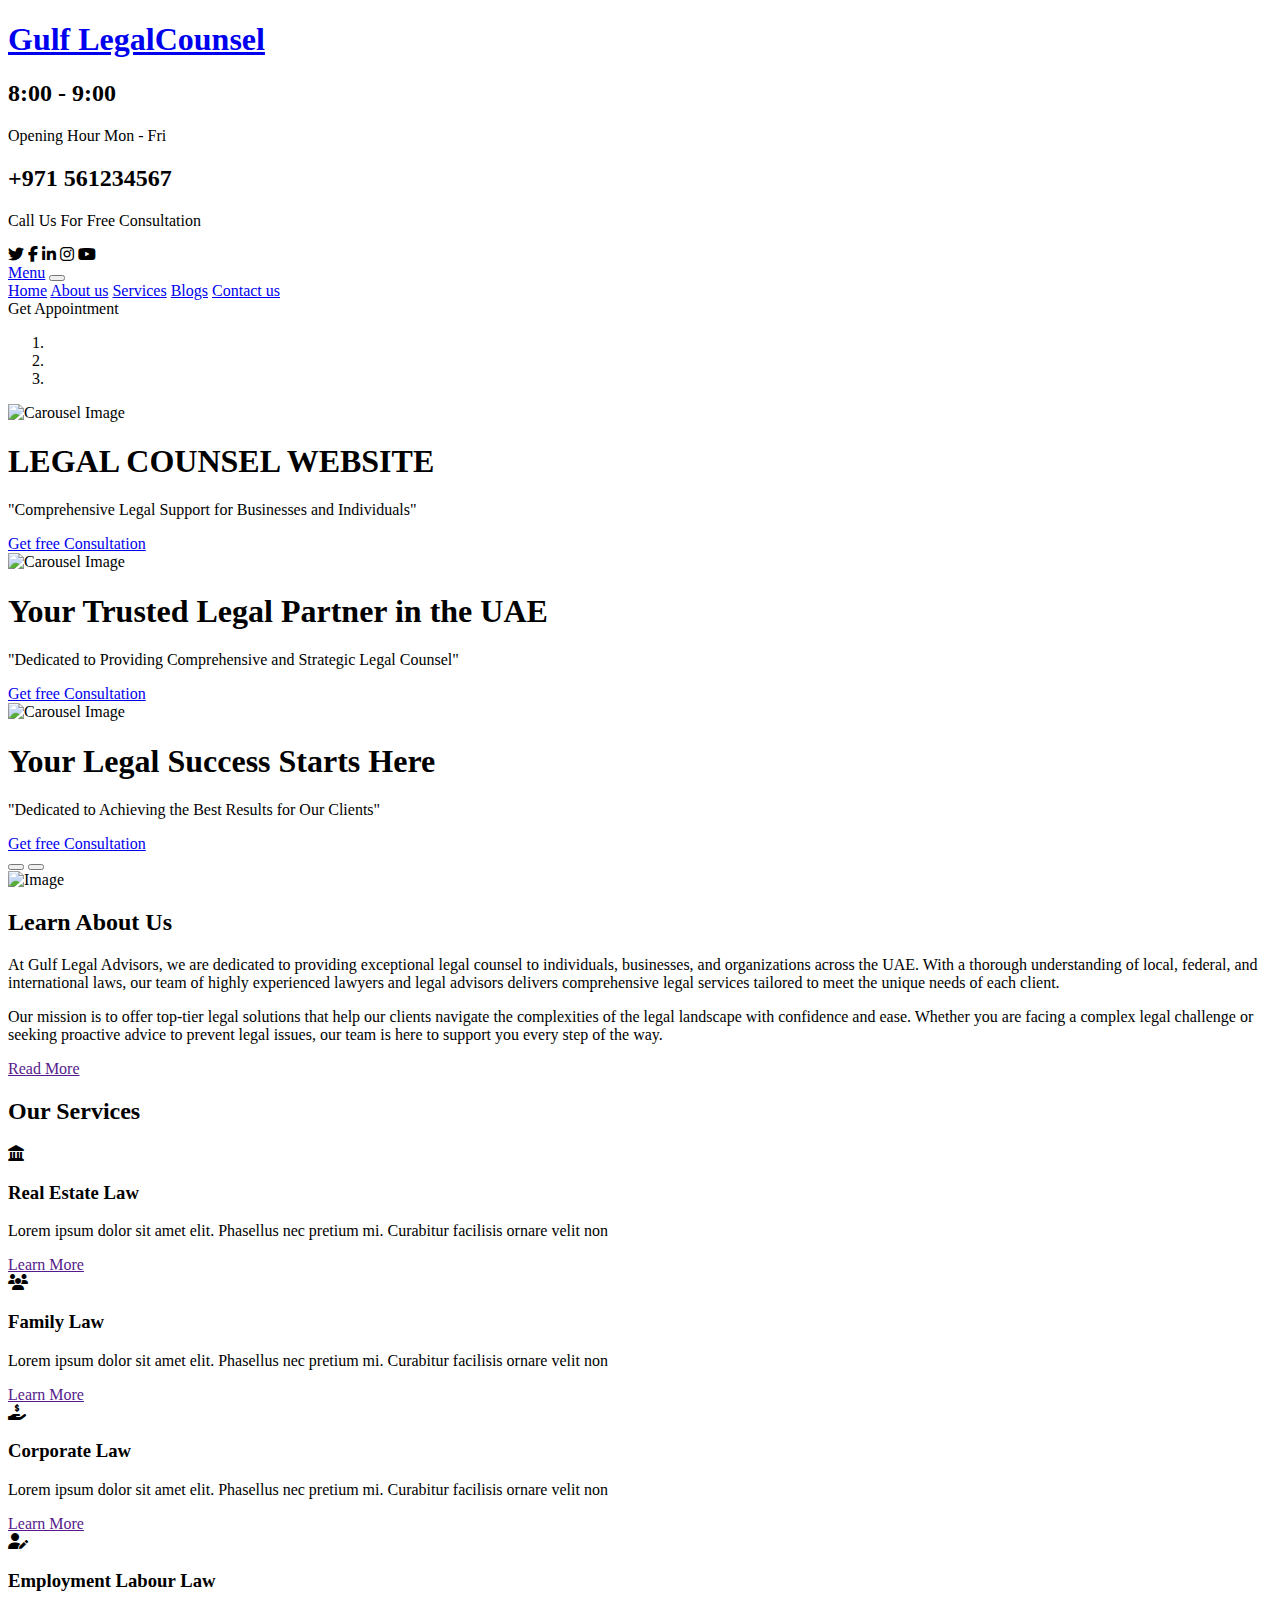
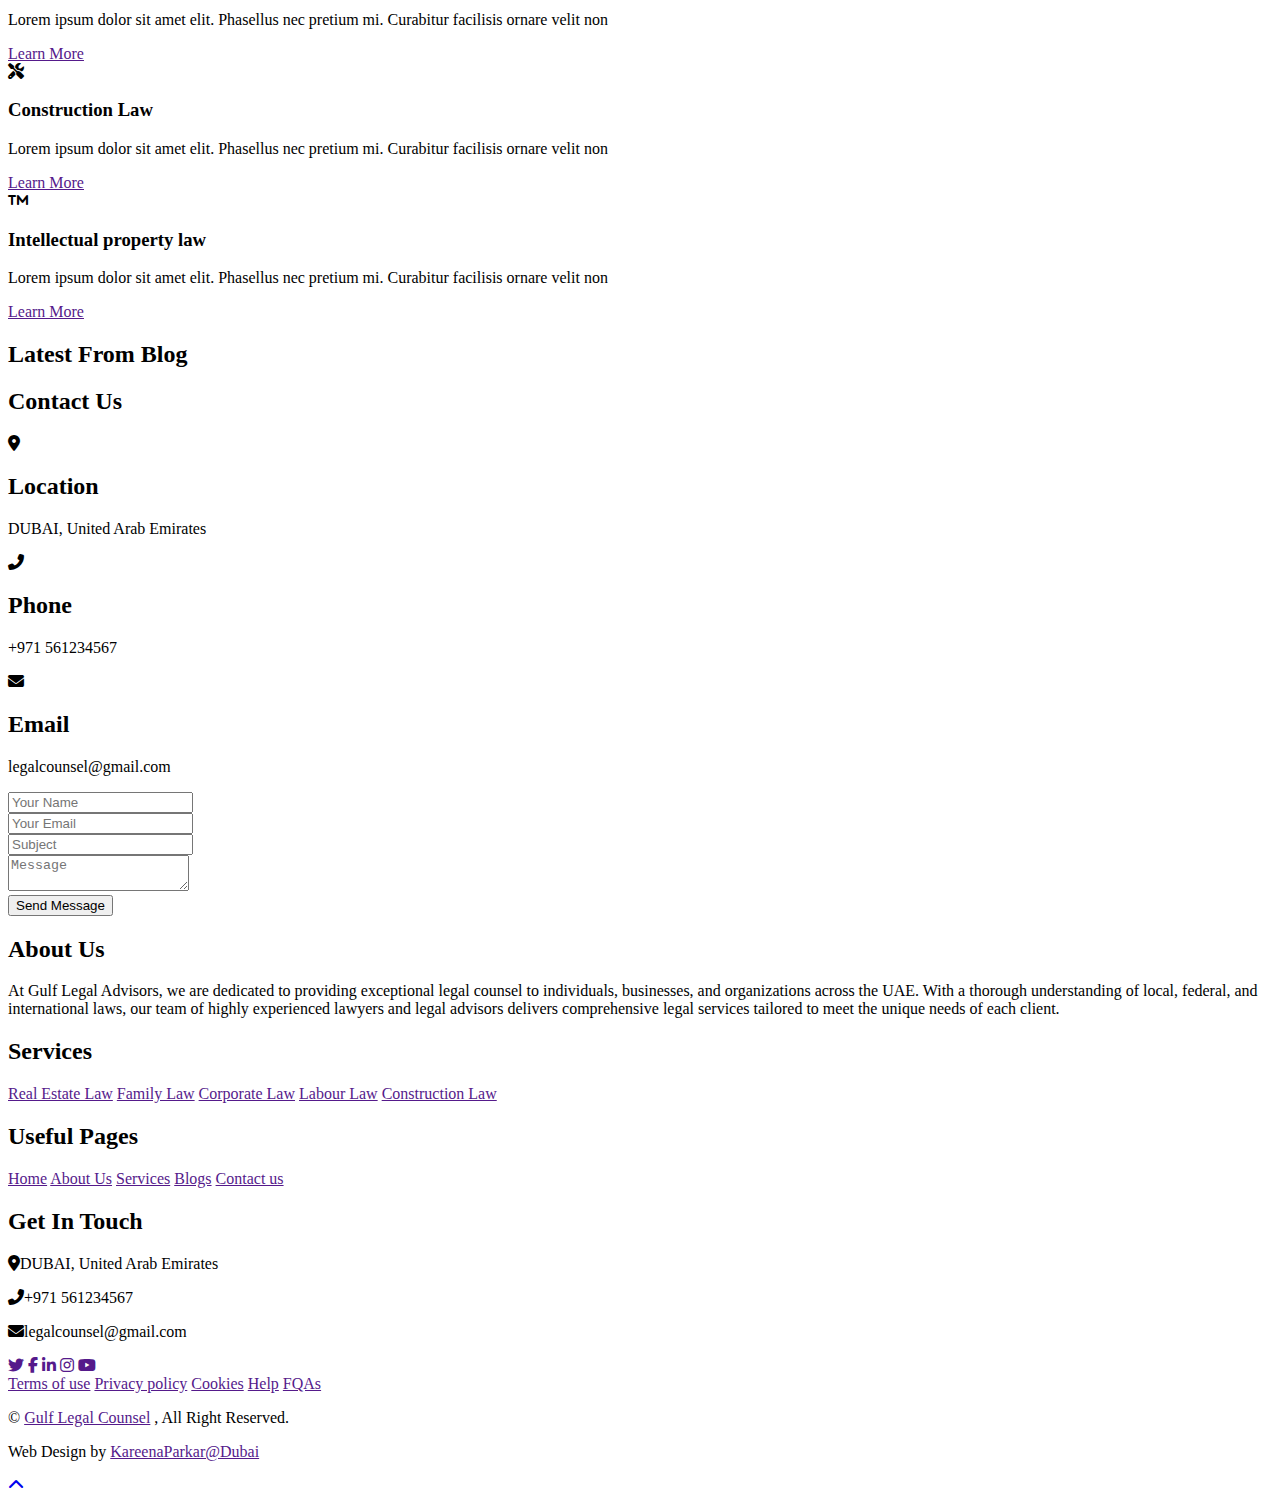
==== index.html @ e585e652 "Add files via upload" ====
<!DOCTYPE html>
<html lang="en">
<head>
    <meta charset="UTF-8">
    <meta name="viewport" content="width=device-width, initial-scale=1.0">
    <title>Legal Counsel Website</title>

    <!--font-awesome link-->
    <link href="https://cdnjs.cloudflare.com/ajax/libs/font-awesome/6.5.2/css/all.min.css" rel="stylesheet">  

    <!--google font link-->
    <link href="https://fonts.googleapis.com/css2?family=EB+Garamond:ital,wght@1,600;1,700;1,800&family=Roboto:wght@400;500&display=swap" rel="stylesheet">  

    <!--css liabraries-->
    <link href="https://cdn.jsdelivr.net/npm/bootstrap@5.1.3/dist/css/bootstrap.min.css" rel="stylesheet" integrity="sha384-1BmE4kWBq78iYhFldvKuhfTAU6auU8tT94WrHftjDbrCEXSU1oBoqyl2QvZ6jIW3" crossorigin="anonymous">   <!--bootstrap link-->
    <link rel="stylesheet" href="https://cdnjs.cloudflare.com/ajax/libs/OwlCarousel2/2.3.4/assets/owl.carousel.min.css" integrity="sha512-tS3S5qG0BlhnQROyJXvNjeEM4UpMXHrQfTGmbQ1gKmelCxlSEBUaxhRBj/EFTzpbP4RVSrpEikbmdJobCvhE3g==" crossorigin="anonymous" referrerpolicy="no-referrer" />    <!--cdnjs link for owl carousel-->
    <link rel="stylesheet" href="https://cdnjs.cloudflare.com/ajax/libs/OwlCarousel2/2.3.4/assets/owl.theme.default.min.css" integrity="sha512-sMXtMNL1zRzolHYKEujM2AqCLUR9F2C4/05cdbxjjLSRvMQIciEPCQZo++nk7go3BtSuK9kfa/s+a4f4i5pLkw==" crossorigin="anonymous" referrerpolicy="no-referrer" />  <!--cdnjs link-->
    <link href="lib/animate/animate.min.css" rel="stylesheet">
    

    <!--template stylesheet-->
    <link href ="style.css" rel="stylesheet">

</head>

<body>
    <!--Top Bar start-->
    <div class="wrapper">
        <div class="top-bar">
            <div class="container-fluid">
                <div class="row">
                    <div class="col-lg-3">
                        <div class="logo">
                            <a href="index.html">
                                <h1>Gulf LegalCounsel</h1>
                                <!-- <img src="logo.jpg" alt="Logo"> -->
                            </a>
                        </div>
                    </div>
                    <div class="col-lg-9">
                        <div class="top-bar-right">
                            <div class="text">
                                <h2>8:00 - 9:00</h2>
                                <p>Opening Hour Mon - Fri</p>
                            </div>
                            <div class="text">
                                <h2>+971 561234567</h2>
                                <p>Call Us For Free Consultation</p>
                            </div>
                            <div class="social">
                                <a><i class="fab fa-twitter"></i></a>
                                <a><i class="fab fa-facebook-f"></i></a>
                                <a><i class="fab fa-linkedin-in"></i></a>
                                <a><i class="fab fa-instagram"></i></a>
                                <a><i class="fab fa-youtube"></i></a>
                            </div>
                        </div>
                    </div>
                </div>
            </div>
        </div>
    
    <!--Top Bar End-->

    <!--Nav Bar start-->

    <div class="nav-bar">
        <div class="container-fluid">
    <nav class="navbar navbar-expand-lg navbar-dark bg-dark">
        <div class="container-fluid">
          <a class="navbar-brand" href="#">Menu</a>
          <button type="button" class="navbar-toggler" data-toggle="collapse" data-target="#navbarCollapse">
            <span class="navbar-toggler-icon"></span>
          </button>
          <div class="collapse navbar-collapse justify-content-between" id="navbarCollapse">
            <div class="navbar-nav mr-auto">
                <a href="index.html" class="nav-item nav-link active">Home</a>
                <a href="about.html" class="nav-item nav-link">About us</a>
                <a href="service.html" class="nav-item nav-link">Services</a>
                <a href="blog.html" class="nav-item nav-link">Blogs</a>
                <a href="contact.html" class="nav-item nav-link">Contact us</a>
            </div>
            <div class="ml-auto">
                <a class="btn">Get Appointment</a>
            </div>
        </div>
    </nav>
</div>
</div>
<!--Nav Bar end-->

<!--carousel start-->
<div id="carousel" class="carousel slide" data-bs-ride="carousel">
    <ol class ="carousel-indicators">
        <li data-bs-target="#carousel" data-bs-slide-to="0" class="active"></li>
        <li data-bs-target="#carousel" data-bs-slide-to="1"></li>
        <li data-bs-target="#carousel" data-bs-slide-to="2"></li>
    </ol>
    <div class="carousel-inner">
      <div class="carousel-item active">
        <img src="carousel-1.jpg" alt="Carousel Image">
        <div class="carousel-caption">
            <h1 class="animated fadeInLeft">LEGAL COUNSEL WEBSITE</h1>
            <p class="animated fadeInRigt">"Comprehensive Legal Support for Businesses and Individuals"</p>
            <a class="btn animated fadeInUp" href="#">Get free Consultation</a>
        </div>
      </div>

      <div class="carousel-item">
        <img src="carousel-2.jpg" alt="Carousel Image">
        <div class="carousel-caption">
            <h1 class="animated fadeInLeft">Your Trusted Legal Partner in the UAE</h1>
            <p class="animated fadeInRigt">"Dedicated to Providing Comprehensive and Strategic Legal Counsel"</p>
            <a class="btn animated fadeInUp" href="#">Get free Consultation</a>
        </div>
      </div>

      <div class="carousel-item">
        <img src="carousel-3.jpg" alt="Carousel Image">
        <div class="carousel-caption">
            <h1 class="animated fadeInLeft">Your Legal Success Starts Here</h1>
            <p class="animated fadeInRigt">"Dedicated to Achieving the Best Results for Our Clients"</p>
            <a class="btn animated fadeInUp" href="#">Get free Consultation</a>
        </div>
      </div>
    </div>
    <button class="carousel-control-prev" type="button" data-bs-target="#carousel" data-bs-slide="prev">
      <span class="carousel-control-prev-icon" aria-hidden="true"></span>
      <span class="sr-only">Previous</span>
    </button>
    <button class="carousel-control-next" type="button" data-bs-target="#carousel" data-bs-slide="next">
      <span class="carousel-control-next-icon" aria-hidden="true"></span>
      <span class="sr-only">Next</span>
    </button>
  </div>

<!--carousel end-->

<!--About us start-->

<div class="about">
    <div class="container">
        <div class="row align-items-center">
            <div class="col-lg-5 col-md-6">
                <div class="about-img">
                    <img src="image 1.jpg" alt="Image">
                </div>
            </div>
            <div class="col-lg-7 col-md-6">
                <div class="section-header">
                    <h2>Learn About Us</h2>
                </div>
                <div class="about-text">
                    <p>
                        At Gulf Legal Advisors, we are dedicated to providing exceptional legal counsel to individuals, businesses, and organizations across the UAE. With a thorough understanding of local, federal, and international laws, our team of highly experienced lawyers and legal advisors delivers comprehensive legal services tailored to meet the unique needs of each client.                    </p>
                    <p>
                        Our mission is to offer top-tier legal solutions that help our clients navigate the complexities of the legal landscape with confidence and ease. Whether you are facing a complex legal challenge or seeking proactive advice to prevent legal issues, our team is here to support you every step of the way.                    </p>
                    <a class="btn" href="">Read More</a>
                </div>
            </div>
        </div>
    </div>
</div>

<!--About us end-->

<!-- Service Start -->
<div class="service">
    <div class="container">
        <div class="section-header">
            <h2>Our Services</h2>
        </div>
        <div class="row">
            <div class="col-lg-4 col-md-6">
                <div class="service-item">
                    <div class="service-icon">
                        <i class="fa fa-landmark"></i>
                    </div>
                    <h3>Real Estate Law</h3>
                    <p>
                        Lorem ipsum dolor sit amet elit. Phasellus nec pretium mi. Curabitur facilisis ornare velit non
                    </p>
                    <a class="btn" href="">Learn More</a>
                </div>
            </div>
            <div class="col-lg-4 col-md-6">
                <div class="service-item">
                    <div class="service-icon">
                        <i class="fa fa-users"></i>
                    </div>
                    <h3>Family Law</h3>
                    <p>
                        Lorem ipsum dolor sit amet elit. Phasellus nec pretium mi. Curabitur facilisis ornare velit non
                    </p>
                    <a class="btn" href="">Learn More</a>
                </div>
            </div>
            <div class="col-lg-4 col-md-6">
                <div class="service-item">
                    <div class="service-icon">
                        <i class="fa fa-hand-holding-usd"></i>
                    </div>
                    <h3>Corporate Law</h3>
                    <p>
                        Lorem ipsum dolor sit amet elit. Phasellus nec pretium mi. Curabitur facilisis ornare velit non
                    </p>
                    <a class="btn" href="">Learn More</a>
                </div>
            </div>
            <div class="col-lg-4 col-md-6">
                <div class="service-item">
                    <div class="service-icon">
                        <i class="fa-solid fa-user-pen"></i>
                    </div>
                    <h3>Employment Labour Law</h3>
                    <p>
                        Lorem ipsum dolor sit amet elit. Phasellus nec pretium mi. Curabitur facilisis ornare velit non
                    </p>
                    <a class="btn" href="">Learn More</a>
                </div>
            </div>
            <div class="col-lg-4 col-md-6">
                <div class="service-item">
                    <div class="service-icon">
                        <i class="fa-solid fa-screwdriver-wrench"></i>
                    </div>
                    <h3>Construction Law</h3>
                    <p>
                        Lorem ipsum dolor sit amet elit. Phasellus nec pretium mi. Curabitur facilisis ornare velit non
                    </p>
                    <a class="btn" href="">Learn More</a>
                </div>
            </div>
            <div class="col-lg-4 col-md-6">
                <div class="service-item">
                    <div class="service-icon">
                    <i class="fa-solid fa-trademark"></i>
                    </div>
                    <h3>Intellectual property law</h3>
                    <p>
                        Lorem ipsum dolor sit amet elit. Phasellus nec pretium mi. Curabitur facilisis ornare velit non
                    </p>
                    <a class="btn" href="">Learn More</a>
                </div>
            </div>
        </div>
    </div>
</div>

<!--Services end-->

<!--Blog start-->

<div class="blog">
    <div class="container">
        <div class="section-header">
            <h2>Latest From Blog</h2>
        </div>
        <div class="owl-carousel blog-carousel">
            <div class="blog-item">
                <img src="blog-4.jpg" alt="Blog">
                <h3>Best Practices for Corporate Governance in the UAE</h3>
                <div class="meta">
                    <i class="fa fa-list-alt"></i>
                    <a href="">Corporate Law</a>
                    <i class="fa fa-calendar-alt"></i>
                    <p>17-May-2024</p>
                </div>
                <p>
                    Lorem ipsum dolor sit amet elit. Phasellus nec pretium mi. Curabitur facilisis ornare velit non vulputate. Aliquam metus tortor
                </p>
                <a class="btn" href="">Read More <i class="fa fa-angle-right"></i></a>
            </div>
            <div class="blog-item">
                <img src="blog-6.jpg" alt="Blog">
                <h3>Impact of Central Bank Regulations on Financial Institutions</h3>
                <div class="meta">
                    <i class="fa fa-list-alt"></i>
                    <a href="">Banking and Finance Law</a>
                    <i class="fa fa-calendar-alt"></i>
                    <p>17-May-2024</p>
                </div>
                <p>
                    Lorem ipsum dolor sit amet elit. Phasellus nec pretium mi. Curabitur facilisis ornare velit non vulputate. Aliquam metus tortor
                </p>
                <a class="btn" href="">Read More <i class="fa fa-angle-right"></i></a>
            </div>
            <div class="blog-item">
                <img src="blog-5.jpg" alt="Blog">
                <h3>Understanding the New Real Estate Regulatory Changes in the UAE</h3>
                <div class="meta">
                    <i class="fa fa-list-alt"></i>
                    <a href="">Real Estate Law</a>
                    <i class="fa fa-calendar-alt"></i>
                    <p>17-May-2024</p>
                </div>
                <p>
                    Lorem ipsum dolor sit amet elit. Phasellus nec pretium mi. Curabitur facilisis ornare velit non vulputate. Aliquam metus tortor
                </p>
                <a class="btn" href="">Read More <i class="fa fa-angle-right"></i></a>
            </div>
            <div class="blog-item">
                <img src="blog-1.jpg" alt="Blog">
                <h3>Recent Case Studies in UAE Arbitration</h3>
                <div class="meta">
                    <i class="fa fa-list-alt"></i>
                    <a href="">Dispute Resolution & Arbitration</a>
                    <i class="fa fa-calendar-alt"></i>
                    <p>17-May-2024</p>
                </div>
                <p>
                    Lorem ipsum dolor sit amet elit. Phasellus nec pretium mi. Curabitur facilisis ornare velit non vulputate. Aliquam metus tortor
                </p>
                <a class="btn" href="">Read More <i class="fa fa-angle-right"></i></a>
            </div>
            <div class="blog-item">
                <img src="blog-2.jpg" alt="Blog">
                <h3>Recent Developments in UAE Family Law</h3>
                <div class="meta">
                    <i class="fa fa-list-alt"></i>
                    <a href="">Family Law</a>
                    <i class="fa fa-calendar-alt"></i>
                    <p>17-May-2024</p>
                </div>
                <p>
                    Lorem ipsum dolor sit amet elit. Phasellus nec pretium mi. Curabitur facilisis ornare velit non vulputate. Aliquam metus tortor
                </p>
                <a class="btn" href="">Read More <i class="fa fa-angle-right"></i></a>
            </div>
            <div class="blog-item">
                <img src="blog-3.jpg" alt="Blog">
                <h3>Key Changes to the UAE Labour Law in 2024</h3>
                <div class="meta">
                    <i class="fa fa-list-alt"></i>
                    <a href="">Labour Law</a>
                    <i class="fa fa-calendar-alt"></i>
                    <p>17-May-2024</p>
                </div>
                <p>
                    Lorem ipsum dolor sit amet elit. Phasellus nec pretium mi. Curabitur facilisis ornare velit non vulputate. Aliquam metus tortor
                </p>
                <a class="btn" href="">Read More <i class="fa fa-angle-right"></i></a>
            </div>
            <div class="blog-item">
                <img src="blog-7.jpg" alt="Blog">
                <h3>Cybersecurity Legal Risks: Protecting Your Business in the UAE</h3>
                <div class="meta">
                    <i class="fa fa-list-alt"></i>
                    <a href="">Cyber Law</a>
                    <i class="fa fa-calendar-alt"></i>
                    <p>17-May-2024</p>
                </div>
                <p>
                    Lorem ipsum dolor sit amet elit. Phasellus nec pretium mi. Curabitur facilisis ornare velit non vulputate. Aliquam metus tortor
                </p>
                <a class="btn" href="">Read More <i class="fa fa-angle-right"></i></a>
            </div>
        </div>
    </div>
</div>
<!-- Blog End -->

<!-- Contact Start -->
<div class="contact">
    <div class="container">
        <div class="section-header">
            <h2>Contact Us</h2>
        </div>
        <div class="row">
            <div class="col-md-6">
                <div class="contact-info">
                    <div class="contact-item">
                        <i class="fa fa-map-marker-alt"></i>
                        <div class="contact-text">
                            <h2>Location</h2>
                            <p>DUBAI, United Arab Emirates</p>
                        </div>
                    </div>
                    <div class="contact-item">
                        <i class="fa fa-phone-alt"></i>
                        <div class="contact-text">
                            <h2>Phone</h2>
                            <p>+971 561234567</p>
                        </div>
                    </div>
                    <div class="contact-item">
                        <i class="fa fa-envelope"></i>
                        <div class="contact-text">
                            <h2>Email</h2>
                            <p>legalcounsel@gmail.com</p>
                        </div>
                    </div>
                </div>
            </div>
            <div class="col-md-6">
                <div class="contact-form">
                    <form>
                        <div class="form-group">
                            <input type="text" class="form-control" placeholder="Your Name" required="required" />
                        </div>
                        <div class="form-group">
                            <input type="email" class="form-control" placeholder="Your Email" required="required" />
                        </div>
                        <div class="form-group">
                            <input type="text" class="form-control" placeholder="Subject" required="required" />
                        </div>
                        <div class="form-group">
                            <textarea class="form-control" placeholder="Message" required="required" ></textarea>
                        </div>
                        <div>
                            <button class="btn" type="submit">Send Message</button>
                        </div>
                    </form>
                </div>
            </div>
        </div>
    </div>
</div>
<!-- Contact End -->

<!-- Footer Start -->
<div class="footer">
    <div class="container">
        <div class="row">
            <div class="col-md-6 col-lg-4">
                <div class="footer-about">
                    <h2>About Us</h2>
                    <p>
                        At Gulf Legal Advisors, we are dedicated to providing exceptional legal counsel to individuals, businesses, and organizations across the UAE. With a thorough understanding of local, federal, and international laws, our team of highly experienced lawyers and legal advisors delivers comprehensive legal services tailored to meet the unique needs of each client.                     
                    </p>
                </div>
            </div>
            <div class="col-md-6 col-lg-8">
                <div class="row">
            <div class="col-md-6 col-lg-4">
                <div class="footer-link">
                    <h2>Services</h2>
                    <a href="">Real Estate Law</a>
                    <a href="">Family Law</a>
                    <a href="">Corporate Law</a>
                    <a href="">Labour Law</a>
                    <a href="">Construction Law</a>
                </div>
            </div>
            <div class="col-md-6 col-lg-4">
                <div class="footer-link">
                    <h2>Useful Pages</h2>
                    <a href="">Home</a>
                    <a href="">About Us</a>
                    <a href="">Services</a>
                    <a href="">Blogs</a>
                    <a href="">Contact us</a>
                </div>
            </div>
            <div class="col-md-6 col-lg-4">
                <div class="footer-contact">
                    <h2>Get In Touch</h2>
                    <p><i class="fa fa-map-marker-alt"></i>DUBAI, United Arab Emirates</p>
                    <p><i class="fa fa-phone-alt"></i>+971 561234567</p>
                    <p><i class="fa fa-envelope"></i>legalcounsel@gmail.com</p>
                    <div class="footer-social">
                        <a href=""><i class="fab fa-twitter"></i></a>
                        <a href=""><i class="fab fa-facebook-f"></i></a>
                        <a href=""><i class="fab fa-linkedin-in"></i></a>
                        <a href=""><i class="fab fa-instagram"></i></a>
                        <a href=""><i class="fab fa-youtube"></i></a>
                    </div>
                </div>
            </div>
            </div>
        </div>
        </div>
    </div>
    <div class="container footer-menu">
        <div class="f-menu">
            <a href="">Terms of use</a>
            <a href="">Privacy policy</a>
            <a href="">Cookies</a>
            <a href="">Help</a>
            <a href="">FQAs</a>
        </div>
    </div>
    <div class="container copyright">
        <div class="row">
            <div class="col-md-6">
                <p>&copy; <a href="">Gulf Legal Counsel</a> , All Right Reserved.</p>
            </div>
            <div class="col-md-6">
                
                <p>Web Design by <a href="">KareenaParkar@Dubai</a></p>
            </div>
        </div>
    </div>
</div>
<!-- Footer End -->

<a href="#" class="back-to-top"><i class="fa fa-chevron-up"></i></a>
</div>



    <!--javascript liabraries-->
    <script src="https://cdn.jsdelivr.net/npm/bootstrap@5.1.3/dist/js/bootstrap.bundle.min.js" integrity="sha384-ka7Sk0Gln4gmtz2MlQnikT1wXgYsOg+OMhuP+IlRH9sENBO0LRn5q+8nbTov4+1p" crossorigin="anonymous"></script>
    <script src="lib/easing/easing.min.js"></script>
    <script src="https://cdnjs.cloudflare.com/ajax/libs/jquery/3.7.1/jquery.min.js" integrity="sha512-v2CJ7UaYy4JwqLDIrZUI/4hqeoQieOmAZNXBeQyjo21dadnwR+8ZaIJVT8EE2iyI61OV8e6M8PP2/4hpQINQ/g==" crossorigin="anonymous" referrerpolicy="no-referrer"></script>
    <script src="https://cdnjs.cloudflare.com/ajax/libs/OwlCarousel2/2.3.4/owl.carousel.min.js" integrity="sha512-bPs7Ae6pVvhOSiIcyUClR7/q2OAsRiovw4vAkX+zJbw3ShAeeqezq50RIIcIURq7Oa20rW2n2q+fyXBNcU9lrw==" crossorigin="anonymous" referrerpolicy="no-referrer"></script>
    
    
    
    <!--template javascript-->
    <script src="main.js"></script>
</body>
</html>
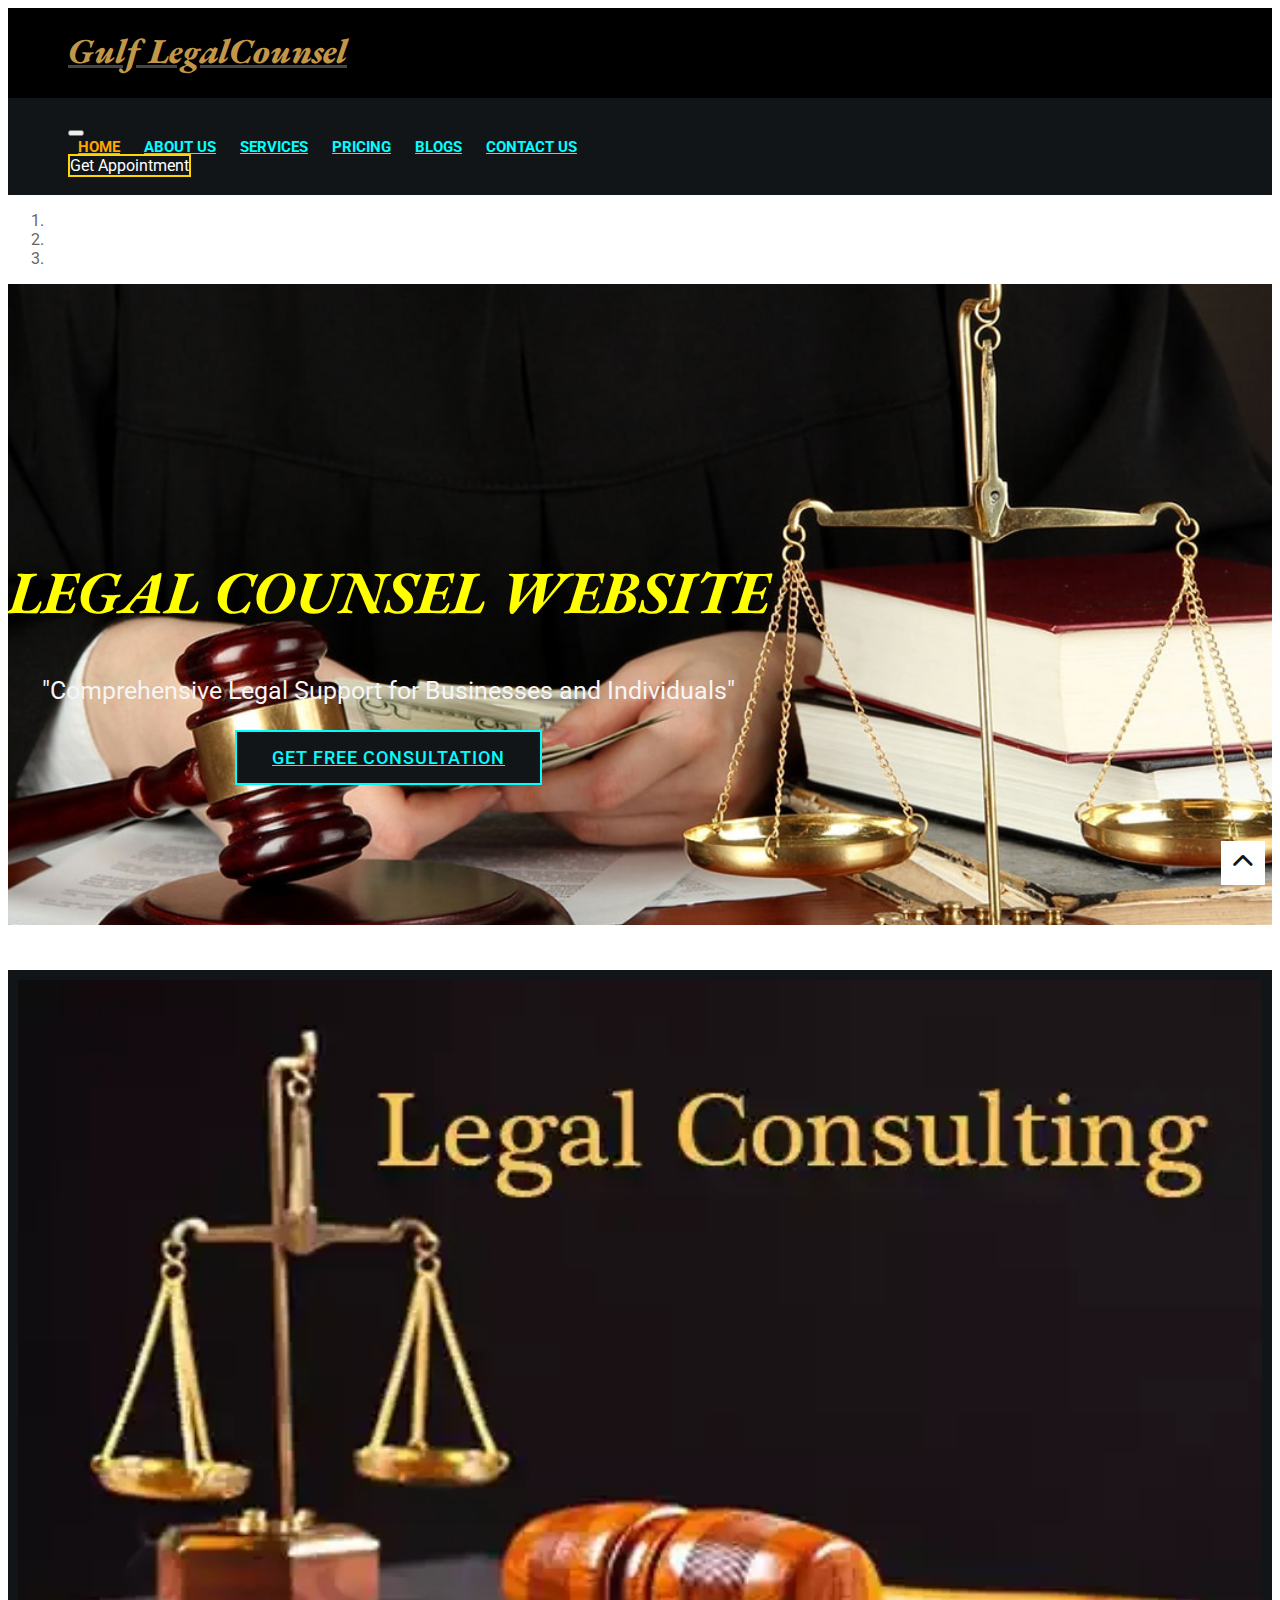
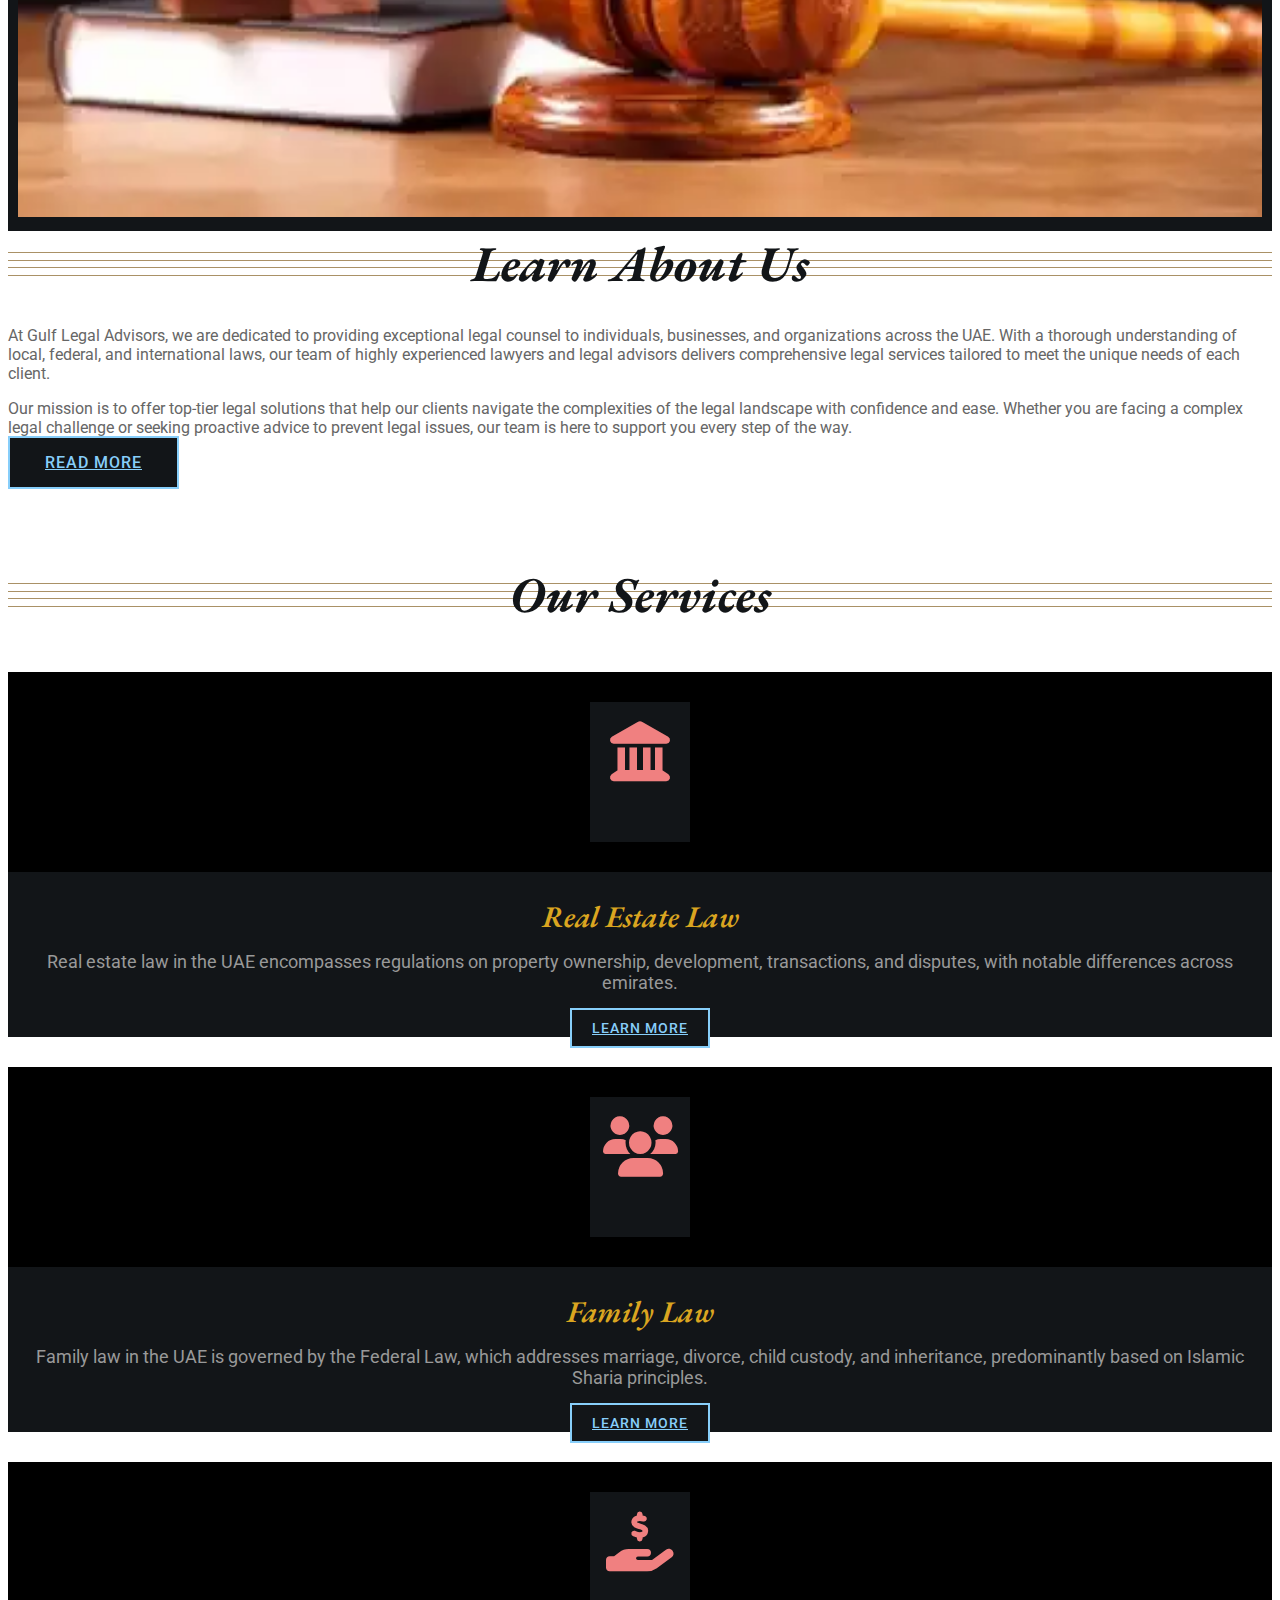
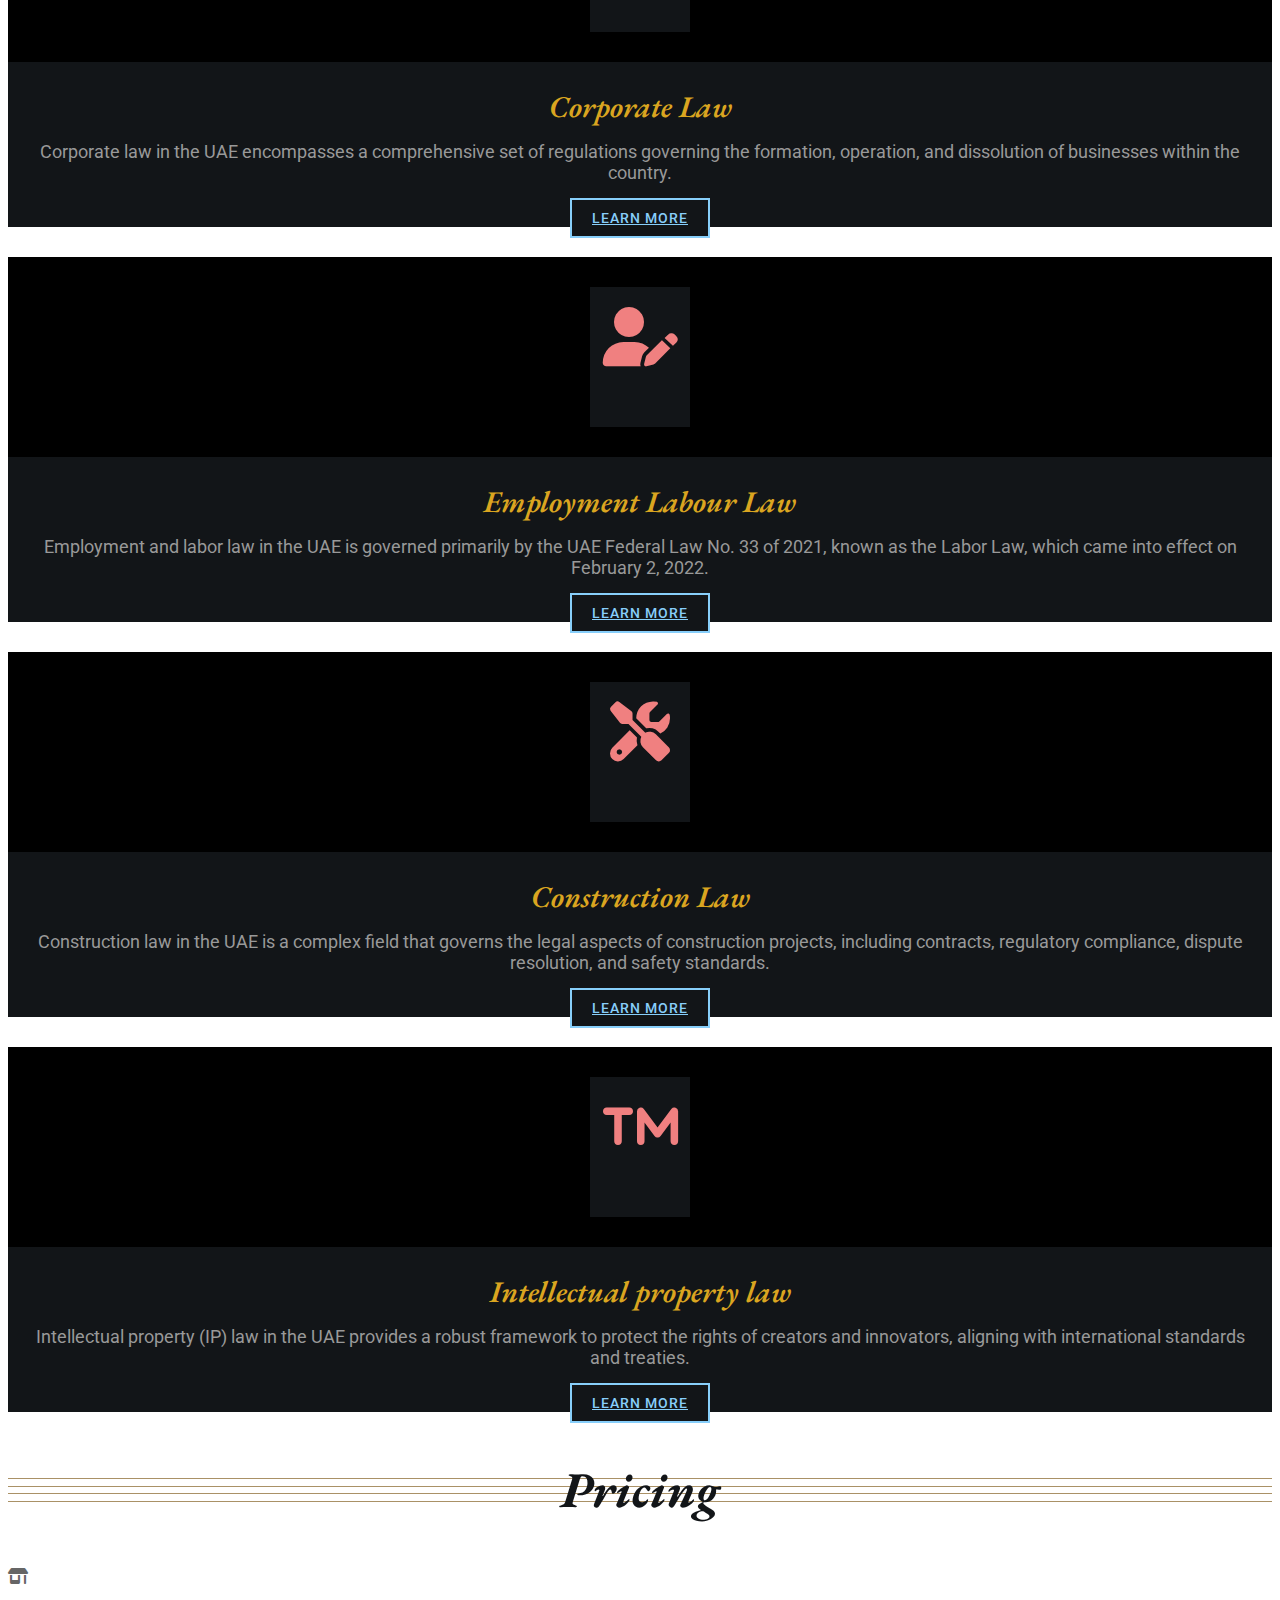
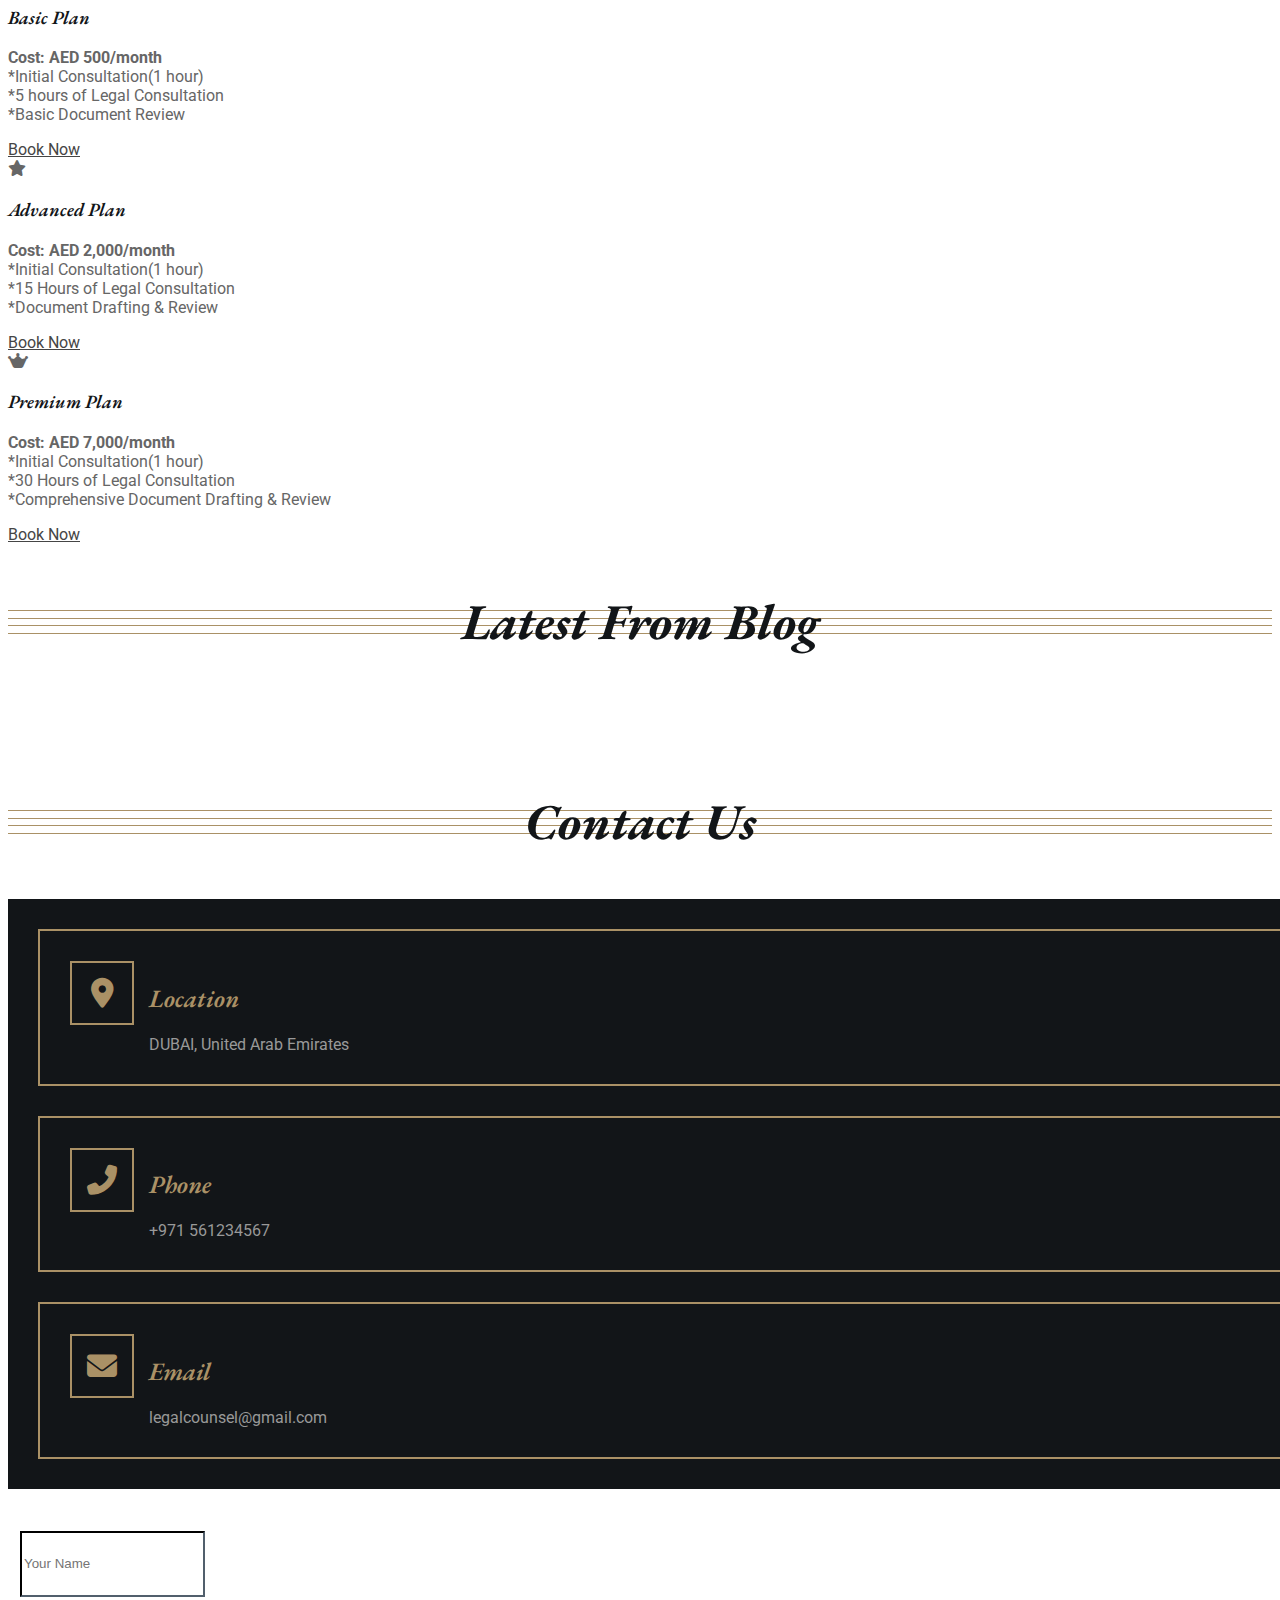
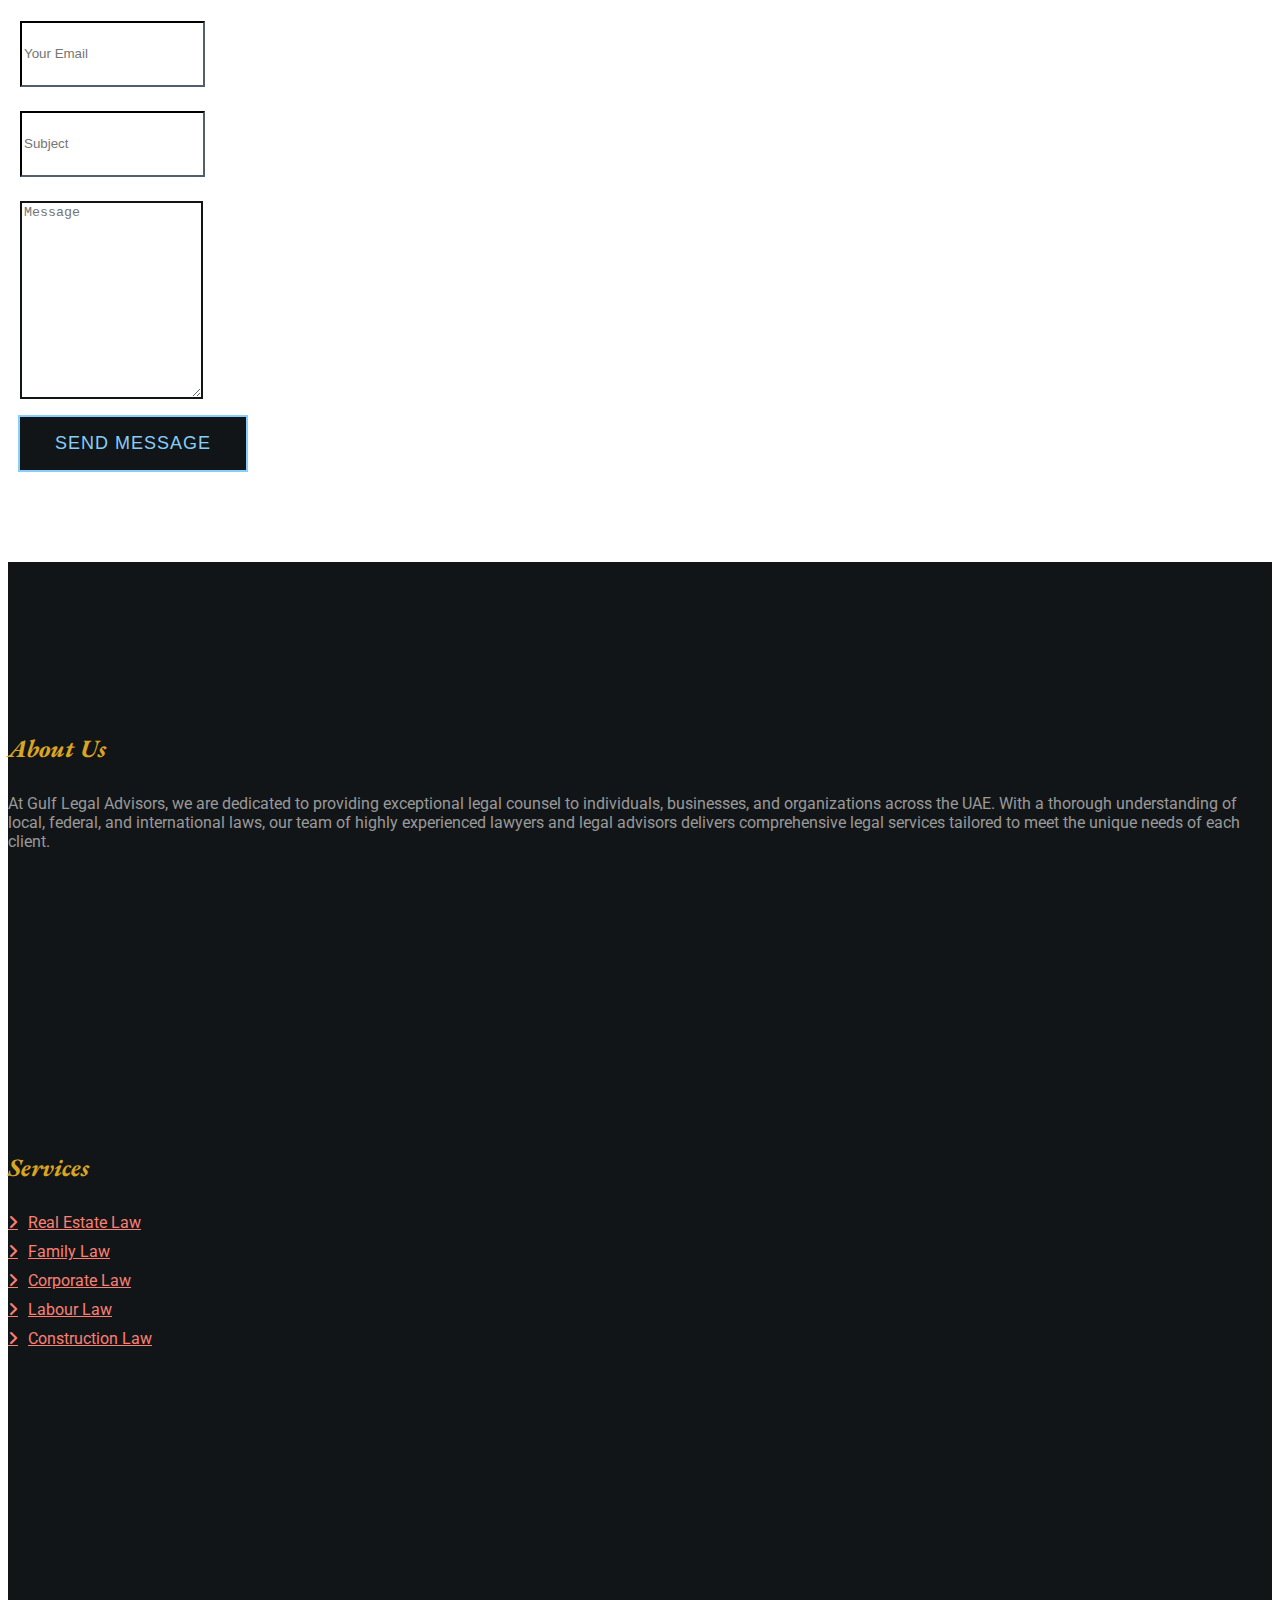
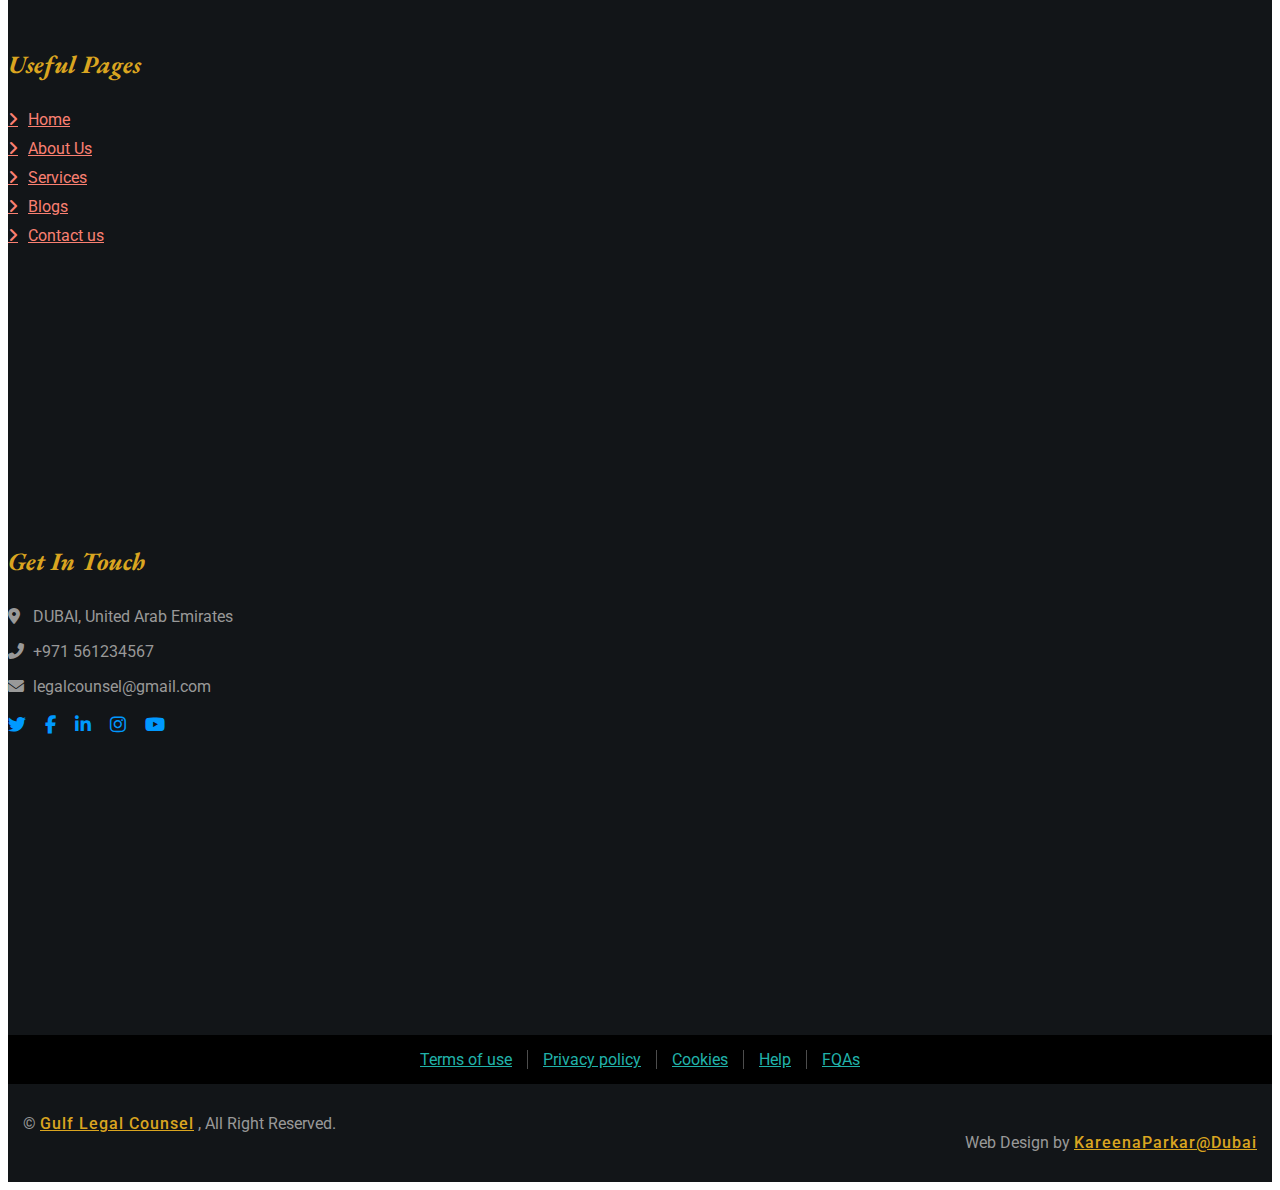
==== commit 8dc633ef: "Add files via upload" ====
--- a/index.html
+++ b/index.html
@@ -33,32 +33,13 @@
                         <div class="logo">
                             <a href="index.html">
                                 <h1>Gulf LegalCounsel</h1>
-                                <!-- <img src="logo.jpg" alt="Logo"> -->
                             </a>
                         </div>
                     </div>
-                    <div class="col-lg-9">
-                        <div class="top-bar-right">
-                            <div class="text">
-                                <h2>8:00 - 9:00</h2>
-                                <p>Opening Hour Mon - Fri</p>
-                            </div>
-                            <div class="text">
-                                <h2>+971 561234567</h2>
-                                <p>Call Us For Free Consultation</p>
-                            </div>
-                            <div class="social">
-                                <a><i class="fab fa-twitter"></i></a>
-                                <a><i class="fab fa-facebook-f"></i></a>
-                                <a><i class="fab fa-linkedin-in"></i></a>
-                                <a><i class="fab fa-instagram"></i></a>
-                                <a><i class="fab fa-youtube"></i></a>
-                            </div>
-                        </div>
-                    </div>
-                </div>
-            </div>
-        </div>
+                </div>
+            </div>
+        </div>
+    </div>
     
     <!--Top Bar End-->
 
@@ -77,6 +58,7 @@
                 <a href="index.html" class="nav-item nav-link active">Home</a>
                 <a href="about.html" class="nav-item nav-link">About us</a>
                 <a href="service.html" class="nav-item nav-link">Services</a>
+                <a href="pricing.html" class="nav-item nav-link">Pricing</a>
                 <a href="blog.html" class="nav-item nav-link">Blogs</a>
                 <a href="contact.html" class="nav-item nav-link">Contact us</a>
             </div>
@@ -178,7 +160,7 @@
                     </div>
                     <h3>Real Estate Law</h3>
                     <p>
-                        Lorem ipsum dolor sit amet elit. Phasellus nec pretium mi. Curabitur facilisis ornare velit non
+                        Real estate law in the UAE encompasses regulations on property ownership, development, transactions, and disputes, with notable differences across emirates.                   
                     </p>
                     <a class="btn" href="">Learn More</a>
                 </div>
@@ -190,7 +172,7 @@
                     </div>
                     <h3>Family Law</h3>
                     <p>
-                        Lorem ipsum dolor sit amet elit. Phasellus nec pretium mi. Curabitur facilisis ornare velit non
+                        Family law in the UAE is governed by the Federal Law, which addresses marriage, divorce, child custody, and inheritance, predominantly based on Islamic Sharia principles.
                     </p>
                     <a class="btn" href="">Learn More</a>
                 </div>
@@ -202,7 +184,7 @@
                     </div>
                     <h3>Corporate Law</h3>
                     <p>
-                        Lorem ipsum dolor sit amet elit. Phasellus nec pretium mi. Curabitur facilisis ornare velit non
+                        Corporate law in the UAE encompasses a comprehensive set of regulations governing the formation, operation, and dissolution of businesses within the country.                    
                     </p>
                     <a class="btn" href="">Learn More</a>
                 </div>
@@ -214,7 +196,7 @@
                     </div>
                     <h3>Employment Labour Law</h3>
                     <p>
-                        Lorem ipsum dolor sit amet elit. Phasellus nec pretium mi. Curabitur facilisis ornare velit non
+                        Employment and labor law in the UAE is governed primarily by the UAE Federal Law No. 33 of 2021, known as the Labor Law, which came into effect on February 2, 2022.
                     </p>
                     <a class="btn" href="">Learn More</a>
                 </div>
@@ -226,7 +208,7 @@
                     </div>
                     <h3>Construction Law</h3>
                     <p>
-                        Lorem ipsum dolor sit amet elit. Phasellus nec pretium mi. Curabitur facilisis ornare velit non
+                        Construction law in the UAE is a complex field that governs the legal aspects of construction projects, including contracts, regulatory compliance, dispute resolution, and safety standards.                    
                     </p>
                     <a class="btn" href="">Learn More</a>
                 </div>
@@ -238,7 +220,7 @@
                     </div>
                     <h3>Intellectual property law</h3>
                     <p>
-                        Lorem ipsum dolor sit amet elit. Phasellus nec pretium mi. Curabitur facilisis ornare velit non
+                        Intellectual property (IP) law in the UAE provides a robust framework to protect the rights of creators and innovators, aligning with international standards and treaties. 
                     </p>
                     <a class="btn" href="">Learn More</a>
                 </div>
@@ -248,6 +230,65 @@
 </div>
 
 <!--Services end-->
+
+<!--pricing start-->
+<div class="pricing">
+    <div class="container">
+        <div class="section-header">
+            <h2>Pricing</h2>
+        </div>
+        <div class="row">
+            <div class="col-lg-4 col-md-6">
+                <div class="pricing-item">
+                    <div class="pricing-icon">
+                        <i class="fa-solid fa-shop"></i>
+                    </div>
+                    <h3>Basic Plan</h3>
+                    <p>
+                        <b>Cost: AED 500/month</b><br>
+                        *Initial Consultation(1 hour)<br>
+                        *5 hours of Legal Consultation<br>
+                        *Basic Document Review
+                    </p>
+                    <a class="btn" href="">Book Now</a>
+                </div>
+            </div>
+            <div class="col-lg-4 col-md-6">
+                <div class="pricing-item">
+                    <div class="pricing-icon">
+                        <i class="fa-solid fa-star"></i>
+                    </div>
+                    <h3>Advanced Plan</h3>
+                    <p>
+                        <b>Cost: AED 2,000/month</b><br>
+                        *Initial Consultation(1 hour)<br>
+                        *15 Hours of Legal Consultation<br>
+                        *Document Drafting & Review                   
+                     </p>
+                    <a class="btn" href="">Book Now</a>
+                </div>
+            </div>
+            <div class="col-lg-4 col-md-6">
+                <div class="pricing-item">
+                    <div class="pricing-icon">
+                        <i class="fa-brands fa-web-awesome"></i>
+                    </div>
+                    <h3>Premium Plan</h3>
+                    <p>
+                        <b>Cost: AED 7,000/month</b><br>
+                        *Initial Consultation(1 hour)<br>
+                        *30 Hours of Legal Consultation<br>
+                        *Comprehensive Document Drafting & Review                    
+                     </p>
+                    <a class="btn" href="">Book Now</a>
+                </div>
+            </div>
+        </div>
+    </div>    
+
+
+<!--pricing end-->
+
 
 <!--Blog start-->
 
--- a/style.css
+++ b/style.css
@@ -0,0 +1,990 @@
+/*general css*/
+
+body {
+    color: #666666;
+    background: #ffffff;
+    font-family: 'Roboto', sans-serif;
+    font-weight: 400;
+}
+
+h1,
+h2, 
+h3, 
+h4,
+h5, 
+h6 {
+    font-family: 'EB Garamond', serif;
+    font-weight: 600;
+    font-style: italic;
+    color: #121518;
+}
+
+a {
+    color: #454545;
+    transition: .3s;
+}
+
+a:hover,
+a:active,
+a:focus {
+    color: #aa9166;
+    outline: none;
+    text-decoration: none;
+}
+
+.btn:focus {
+    box-shadow: none;
+}
+
+.wrapper {
+    position: relative;
+    width: 100%;
+    max-width: 1366px;
+    margin: 0 auto;
+    background: #ffffff;
+}
+
+.back-to-top {
+    position: fixed;
+    /* display: none; */
+    background: white;
+    color: #121518;
+    width: 44px;
+    height: 44px;
+    text-align: center;
+    line-height: 1;
+    font-size: 22px;
+    right: 15px;
+    bottom: 15px;
+    transition: background 0.5s;
+    z-index: 9;
+}
+
+.back-to-top:hover {
+    color: #aa9166;
+    background: #121518;
+}
+
+.back-to-top i {
+    padding-top: 10px;
+}
+
+/*top bar css*/
+
+.top-bar {
+    position: relative;
+    height: 90px;
+    background: #000000;
+}
+
+.top-bar .logo {
+    padding: 15px 0;
+    text-align: left;
+    overflow: hidden;
+}
+
+.top-bar .logo h1 {
+    margin: 0;
+    color: rgb(194, 151, 73);
+    font-size: 35px;
+    line-height: 55px;
+    font-weight: 800;
+}
+
+.top-bar .logo img {
+    max-width: 100%;
+    max-height: 60px;
+}
+
+.top-bar .top-bar-right {
+    display: flex;
+    align-items: center;
+    justify-content: flex-end;
+}
+
+.top-bar .text {
+    display: flex;
+    align-items: center;
+    justify-content: center;
+    flex-direction: column;
+    height: 90px;
+    padding: 0 20px;
+    text-align: center;
+    border-left: 1px solid rgba(255, 255, 255, .15);
+}
+
+.top-bar .text h2 {
+    color: salmon;
+    font-family: 'Roboto', sans-serif;
+    font-weight: 500;
+    font-style: normal;
+    font-size: 25px;
+    margin: 0;
+}
+
+.top-bar .text p {
+    color: #ffffff;
+    font-size: 13px;
+    margin: 0;
+}
+
+.top-bar .social {
+    display: flex;
+    height: 90px;
+    font-size: 0;
+    justify-content: flex-end;
+}
+
+.top-bar .social a {
+    display: flex;
+    align-items: center;
+    justify-content: center;
+    width: 60px;
+    height: 100%;
+    font-size: 22px;
+    color: rgb(0, 153, 255);
+    border-right: 1px solid rgba(255, 255, 255, .15);
+}
+
+.top-bar .social a:first-child {
+    border-left: 1px solid rgba(255, 255, 255, .15);
+}
+
+.top-bar .social a:hover {
+    color: #aa9166;
+    background: #ffffff;
+}
+
+@media (min-width: 992px) {
+    .top-bar {
+        padding: 0 60px;
+    }
+}
+
+@media (max-width: 991.98px) {
+    .top-bar .logo {
+        text-align: center;
+    }
+    
+    .top-bar .social {
+        display: none;
+    }
+}
+
+
+
+/*navbar css*/
+
+.nav-bar {
+    position: relative;
+    padding: 20px 0;
+    transition: .3s;
+}
+
+.nav-bar.nav-sticky {
+    position: fixed;
+    top: 0;
+    width: 100%;
+    padding: 10px 0;
+    box-shadow: 0 2px 5px rgba(0, 0, 0, .3);
+    z-index: 999;
+}
+
+.nav-bar .navbar {
+    height: 100%;
+    padding: 0;
+}
+
+.navbar-dark .navbar-nav .nav-link,
+.navbar-dark .navbar-nav .nav-link:focus,
+.navbar-dark .navbar-nav .nav-link:hover,
+.navbar-dark .navbar-nav .nav-link.active {
+    padding: 10px 10px 8px 10px;
+    color: cyan;
+}
+
+.navbar-dark .navbar-nav .nav-link:hover,
+.navbar-dark .navbar-nav .nav-link.active {
+    color: orange;
+    transition: none;
+}
+
+.nav-bar .dropdown-menu {
+    margin-top: 0;
+    border: 0;
+    border-radius: 0;
+    background: black;
+    
+}
+
+.nav-bar .btn {
+    color: #ffffff;
+    border: 2px solid gold;
+    border-radius: 0;
+}
+
+.nav-bar .btn:hover {
+    background: #aa9166;
+}
+
+@media (min-width: 992px) {
+    .nav-bar {
+        padding: 20px 60px;
+    }
+    
+    .nav-bar.nav-sticky {
+        padding: 10px 60px;
+    }
+    
+    .nav-bar,
+    .nav-bar .navbar {
+        background: #121518 !important;
+    }
+    
+    .nav-bar .navbar-brand {
+        display: none;
+    }
+    
+    .nav-bar a.nav-link {
+        padding: 8px 15px;
+        font-size: 15px;
+        text-transform: uppercase;
+        font-weight: bold;
+    }
+}
+
+@media (max-width: 991.98px) {   
+    .nav-bar,
+    .nav-bar .navbar {
+        padding: 3px 0;
+        background: #121518 !important;
+    }
+    
+    .nav-bar a.nav-link {
+        padding: 5px;
+    }
+    
+    .nav-bar .dropdown-menu {
+        box-shadow: none;
+    }
+    
+    .nav-bar .btn {
+        display: none;
+    }
+}
+
+
+/*carousel css*/
+
+.carousel {
+    position: relative;
+    width: 100%;
+    height: calc(100vh - 170px);
+    margin: 0 auto;
+    text-align: center;
+    overflow: hidden;
+}
+
+.carousel .carousel-inner,
+.carousel .carousel-item {
+    position: relative;
+    width: 100%;
+    height: 100%;
+}
+
+.carousel .carousel-item img {
+    width: 100%;
+    height: 100%;
+    object-fit: cover;
+}
+
+.carousel .carousel-item::after {
+    position: absolute;
+    content: "";
+    width: 100%;
+    height: 100%;
+    top: 0;
+    left: 0;
+    background: rgba(0, 0, 0, .3);
+    z-index: -1;
+}
+
+.carousel .carousel-caption {
+    position: absolute;
+    top: 0;
+    bottom: 0;
+    display: flex;
+    align-items: center;
+    justify-content: center;
+    flex-direction: column;
+    height: calc(100vh - 170px);
+    
+}
+
+.carousel .carousel-caption h1 {
+    color: yellow;
+    font-size: 60px;
+    font-weight: 700;
+    margin-bottom: 20px;
+}
+
+.carousel .carousel-caption p {
+    color: whitesmoke;
+    font-size: 25px;
+    margin-bottom: 25px;
+}
+
+.carousel .carousel-caption .btn {
+    padding: 15px 35px;
+    font-size: 18px;
+    font-weight: 500;
+    letter-spacing: 1px;
+    text-transform: uppercase;
+    color: aqua;
+    background: #121518;
+    border: 2px solid aqua;
+    border-radius: 0;
+    transition: .3s;
+}
+
+.carousel .carousel-caption .btn:hover {
+    color: #121518;
+    background: aqua;
+}
+
+@media (max-width: 767.98px) {
+    .carousel .carousel-caption h1 {
+        font-size: 40px;
+        font-weight: 700;
+    }
+    
+    .carousel .carousel-caption p {
+        font-size: 20px;
+    }
+    
+    .carousel .carousel-caption .btn {
+        padding: 12px 30px;
+        font-size: 18px;
+        font-weight: 500;
+        letter-spacing: 0;
+    }
+}
+
+@media (max-width: 575.98px) {
+    .carousel .carousel-caption h1 {
+        font-size: 30px;
+        font-weight: 500;
+    }
+    
+    .carousel .carousel-caption p {
+        font-size: 16px;
+    }
+    
+    .carousel .carousel-caption .btn {
+        padding: 10px 25px;
+        font-size: 16px;
+        font-weight: 400;
+        letter-spacing: 0;
+    }
+}
+
+.carousel .animated .btn:hover{
+    -webkit-animation-duration: 1.5s;
+    animation-duration: 1.5s;
+}
+
+
+
+/*page header*/
+.page-header {
+    position: relative;
+    margin-bottom: 45px;
+    padding: 90px 0;
+    text-align: center;
+    background: #aa9166;
+}
+
+.page-header h2 {
+    position: relative;
+    color: #121518;
+    font-size: 60px;
+    font-weight: 700;
+    margin-bottom: 20px;
+    padding-bottom: 5px;
+}
+
+.page-header h2::after {
+    position: absolute;
+    content: "";
+    width: 100px;
+    height: 2px;
+    left: calc(50% - 50px);
+    bottom: 0;
+    background: #121518;
+}
+
+.page-header a {
+    position: relative;
+    padding: 0 12px;
+    font-size: 22px;
+    color: #121518;
+}
+
+.page-header a:hover {
+    color: #ffffff;
+}
+
+.page-header a::after {
+    position: absolute;
+    content: "/";
+    width: 8px;
+    height: 8px;
+    top: -2px;
+    right: -7px;
+    text-align: center;
+    color: #121518;
+}
+
+.page-header a:last-child::after {
+    display: none;
+}
+
+@media (max-width: 767.98px) {
+    .page-header h2 {
+        font-size: 35px;
+    }
+    
+    .page-header a {
+        font-size: 18px;
+    }
+}
+
+/*section header*/
+.section-header {
+    position: relative;
+    width: 100%;
+    text-align: center;
+    margin-bottom: 45px;
+}
+
+.section-header h2 {
+    margin: 0;
+    position: relative;
+    font-size: 50px;
+    font-weight: 700;
+    white-space: nowrap;
+    z-index: 1;
+}
+
+.section-header h2::before {
+    position: absolute;
+    content: "";
+    width: 100%;
+    height: 7px;
+    left: 0;
+    top: 21px;
+    background: transparent;
+    border-top: 1px solid #aa9166;
+    border-bottom: 1px solid #aa9166;
+    z-index: -1;
+}
+
+.section-header h2::after {
+    position: absolute;
+    content: "";
+    width: 100%;
+    height: 7px;
+    left: 0;
+    bottom: 20px;
+    background: transparent;
+    border-top: 1px solid #aa9166;
+    border-bottom: 1px solid #aa9166;
+    z-index: -1;
+}
+
+@media (max-width: 767.98px) {
+    .section-header h2 {
+        font-size: 30px;
+    }
+}
+
+/*About us css*/
+.about {
+    position: relative;
+    width: 100%;
+    padding: 45px 0;
+}
+
+.about .section-header {
+    margin-bottom: 30px;
+}
+
+.about .about-img {
+    position: relative;
+    height: 100%;
+    padding: 10px;
+    background: #121518;
+}
+
+.about .about-img img {
+    width: 100%;
+    height: 100%;
+    object-fit: cover;
+}
+
+.about .about-text p {
+    font-size: 16px;
+}
+
+.about .about-text a.btn {
+    position: relative;
+    margin-top: 15px;
+    padding: 15px 35px;
+    font-size: 16px;
+    font-weight: 500;
+    letter-spacing: 1px;
+    text-transform: uppercase;
+    color: lightskyblue;
+    border: 2px solid lightskyblue;
+    border-radius: 0;
+    background: #121518;
+    transition: .3s;
+}
+
+.about .about-text a.btn:hover {
+    color: #121518;
+    background: lightskyblue;
+}
+
+@media (max-width: 767.98px) {
+    .about .about-img {
+        margin-bottom: 30px;
+        height: auto;
+    }
+}
+
+/*services css*/
+
+.service {
+    position: relative;
+    width: 100%;
+    padding: 45px 0 15px 0;
+}
+
+.service .service-item {
+    position: relative;
+    width: 100%;
+    text-align: center;
+    background: #121518;
+    margin-bottom: 30px;
+}
+
+.service .service-icon {
+    height: 200px;
+    position: relative;
+    display: flex;
+    align-items: center;
+    justify-content: center;
+    background: #000000;
+}
+
+.service .service-icon i {
+    width: 100px;
+    height: 100px;
+    padding: 20px 0;
+    text-align: center;
+    font-size: 60px;
+    color: lightcoral;
+    background: #121518;
+    transition: .5s;
+}
+
+.service .service-item:hover .service-icon i {
+    margin-top: -15px;
+}
+
+.service .service-item h3 {
+    margin: 0;
+    padding: 25px 15px 15px 15px;
+    font-size: 30px;
+    font-weight: 600;
+    color: goldenrod;
+}
+
+.service .service-item p {
+    margin: 0;
+    color: #999999;
+    padding: 0 25px 25px 25px;
+    font-size: 18px;
+}
+
+.service .service-item a.btn {
+    position: relative;
+    margin-bottom: 30px;
+    padding: 10px 20px;
+    font-size: 14px;
+    font-weight: 500;
+    letter-spacing: 1px;
+    text-transform: uppercase;
+    color: lightskyblue;
+    border: 2px solid lightskyblue;
+    border-radius: 0;
+    background: #121518;
+    transition: .3s;
+}
+
+.service .service-item:hover a.btn {
+    color: #121518;
+    background: lightskyblue;
+}
+
+/*blog css*/
+
+.blog {
+    position: relative;
+    width: 100%;
+    padding: 45px 0;
+}
+
+.blog .blog-carousel {
+    position: relative;
+    width: calc(100% + 30px);
+    left: -15px;
+    right: -15px;
+}
+
+.blog .blog-item {
+    position: relative;
+    margin: 0 15px;
+    background: #ffffff;
+    overflow: hidden;
+}
+
+.blog .blog-page .blog-item {
+    margin: 0 0 30px 0;
+}
+
+.blog .blog-item img {
+    width: 100%;
+    margin-bottom: 25px;
+}
+
+.blog .blog-item h3 {
+    font-size: 25px;
+    font-weight: 600;
+}
+
+.blog .blog-item .meta {
+    padding: 0 0 15px 0;
+}
+
+.blog .blog-item .meta * {
+    display: inline-block;
+    margin: 0;
+    padding: 0;
+    font-size: 14px;
+    color: #999999;
+}
+
+.blog .blog-item .meta i {
+    margin: 0 2px 0 10px;
+}
+
+.blog .blog-item .meta i:first-child {
+    margin-left: 0;
+}
+
+.blog .blog-item p {
+    font-size: 16px;
+}
+
+.blog .blog-item a.btn {
+    padding: 0;
+    font-size: 14px;
+    font-weight: 500;
+    letter-spacing: 1px;
+    text-transform: uppercase;
+    color: rgb(0, 132, 255);
+    transition: .3s;
+}
+
+.blog .blog-item a.btn i {
+    margin-left: 10px;
+}
+
+.blog .blog-item a.btn:hover {
+    color: #121518;
+}
+
+.blog .owl-nav,
+.blog .owl-dots {
+    margin-top: 15px;
+    text-align: center;
+}
+
+.blog .owl-dots button.owl-dot{
+    display: inline-block;
+    margin: 0 5px;
+    width: 12px;
+    height: 12px;
+    border-radius: 50%;
+    background: #aa9166;
+}
+
+.blog .owl-dots button.owl-dot.active {
+    background: orange;
+}
+
+.blog .pagination .page-link {
+    color: #121518;
+    border-radius: 0;
+    border-color: #aa9166;
+}
+
+.blog .pagination .page-link:hover,
+.blog .pagination .page-item.active .page-link {
+    color: #121518;
+    background: #aa9166;
+}
+
+.blog .pagination .disabled .page-link {
+    color: #999999;
+}
+
+/*contact css*/
+
+.contact {
+    position: relative;
+    width: 100%;
+    padding: 45px 0 15px 0;
+}
+
+.contact .contact-info {
+    position: relative;
+    margin-bottom: 30px;
+    width: 100%;
+    padding: 30px;
+    background: #121518;
+}
+
+.contact .contact-item {
+    position: relative;
+    margin-bottom: 30px;
+    padding: 30px;
+    display: flex;
+    align-items: flex-start;
+    flex-direction: row;
+    border: 2px solid #aa9166;
+}
+
+.contact .contact-item i {
+    display: inline-block;
+    width: 60px;
+    height: 60px;
+    display: flex;
+    align-items: center;
+    justify-content: center;
+    font-size: 30px;
+    color: #aa9166;
+    border: 2px solid #aa9166;
+}
+
+.contact .contact-text {
+    position: relative;
+    width: auto;
+    padding-left: 15px;
+}
+
+.contact .contact-text h2 {
+    color: #aa9166;
+    font-size: 25px;
+    font-weight: 600;
+}
+
+.contact .contact-text p {
+    margin: 0;
+    color: #999999;
+    font-size: 16px;
+}
+
+.contact .contact-item:last-child {
+    margin-bottom: 0;
+}
+
+.contact .contact-form {
+    position: relative;
+    margin-bottom: 30px;
+   
+}
+
+.contact .contact-form .form-group{
+    padding: 12px;
+}
+
+.contact .contact-form input {
+    height: 60px;
+    border-radius: 0;
+    border-width: 2px;
+    border-color: #121518;
+}
+
+.contact .contact-form textarea {
+    height: 190px;
+    border-radius: 0;
+    border-width: 2px;
+    border-color: #121518;
+}
+
+.contact .contact-form .btn {
+    padding: 16px 35px;
+    font-size: 18px;
+    font-weight: 500;
+    letter-spacing: 1px;
+    text-transform: uppercase;
+    color: lightskyblue;
+    background: #121518;
+    border: 2px solid lightskyblue;
+    border-radius: 0;
+    transition: .3s;
+    margin-left:10px;
+}
+
+.contact .contact-form .btn:hover {
+    color: #121518;
+    background: lightskyblue;
+}
+
+/*footer css*/
+.footer {
+    position: relative;
+    margin-top: 45px;
+    padding-top: 150px;
+    background: #121518;
+    color: #ffffff;
+}
+
+.footer .footer-about,
+.footer .footer-link,
+.footer .footer-contact {
+    position: relative;
+    margin-bottom: 300px;
+    color: #999999;
+}
+
+.footer .footer-about h2,
+.footer .footer-link h2,
+.footer .footer-contact h2{
+    position: relative;
+    margin-bottom: 30px;
+    font-size: 25px;
+    font-weight: 700;
+    color: goldenrod;
+}
+
+.footer .footer-link a {
+    display: block;
+    margin-bottom: 10px;
+    color: salmon;
+    transition: .3s;
+}
+
+.footer .footer-link a::before {
+    position: relative;
+    content: "\f105";
+    font-family: "Font Awesome 5 Free";
+    font-weight: 900;
+    margin-right: 10px;
+}
+
+.footer .footer-link a:hover {
+    color: #aa9166;
+    letter-spacing: 1px;
+}
+
+.footer .footer-contact p i {
+    width: 25px;
+}
+
+.footer .footer-social {
+    position: relative;
+    margin-top: 20px;
+}
+
+.footer .footer-social a {
+    display: inline-block;
+}
+
+.footer .footer-social a i {
+    margin-right: 15px;
+    font-size: 18px;
+    color: rgb(0, 153, 255);
+}
+
+.footer .footer-social a:last-child i {
+    margin: 0;
+}
+
+.footer .footer-social a:hover i {
+    color: #999999;
+}
+
+.footer .footer-menu .f-menu {
+    position: relative;
+    padding: 15px 0;
+    background: #000000;
+    font-size: 0;
+    text-align: center;
+    
+}
+
+.footer .footer-menu .f-menu a {
+    color: lightseagreen;
+    font-size: 16px;
+    margin-right: 15px;
+    padding-right: 15px;
+    border-right: 1px solid rgba(255, 255, 255, .3);
+    
+}
+
+.footer .footer-menu .f-menu a:hover {
+    color: #aa9166;
+}
+
+.footer .footer-menu .f-menu a:last-child {
+    margin-right: 0;
+    padding-right: 0;
+    border-right: none;
+}
+
+
+.footer .copyright {
+    padding: 30px 15px;
+}
+
+.footer .copyright p {
+    margin: 0;
+    color: #999999;
+}
+
+.footer .copyright .col-md-6:last-child p {
+    text-align: right;
+}
+
+.footer .copyright p a {
+    color: goldenrod;
+    font-weight: 500;
+    letter-spacing: 1px;
+}
+
+.footer .copyright p a:hover {
+    color: #ffffff;
+}
+
+@media (max-width: 768px) {
+    .footer .copyright p,
+    .footer .copyright .col-md-6:last-child p {
+        margin: 5px 0;
+        text-align: center;
+    }
+}
+
